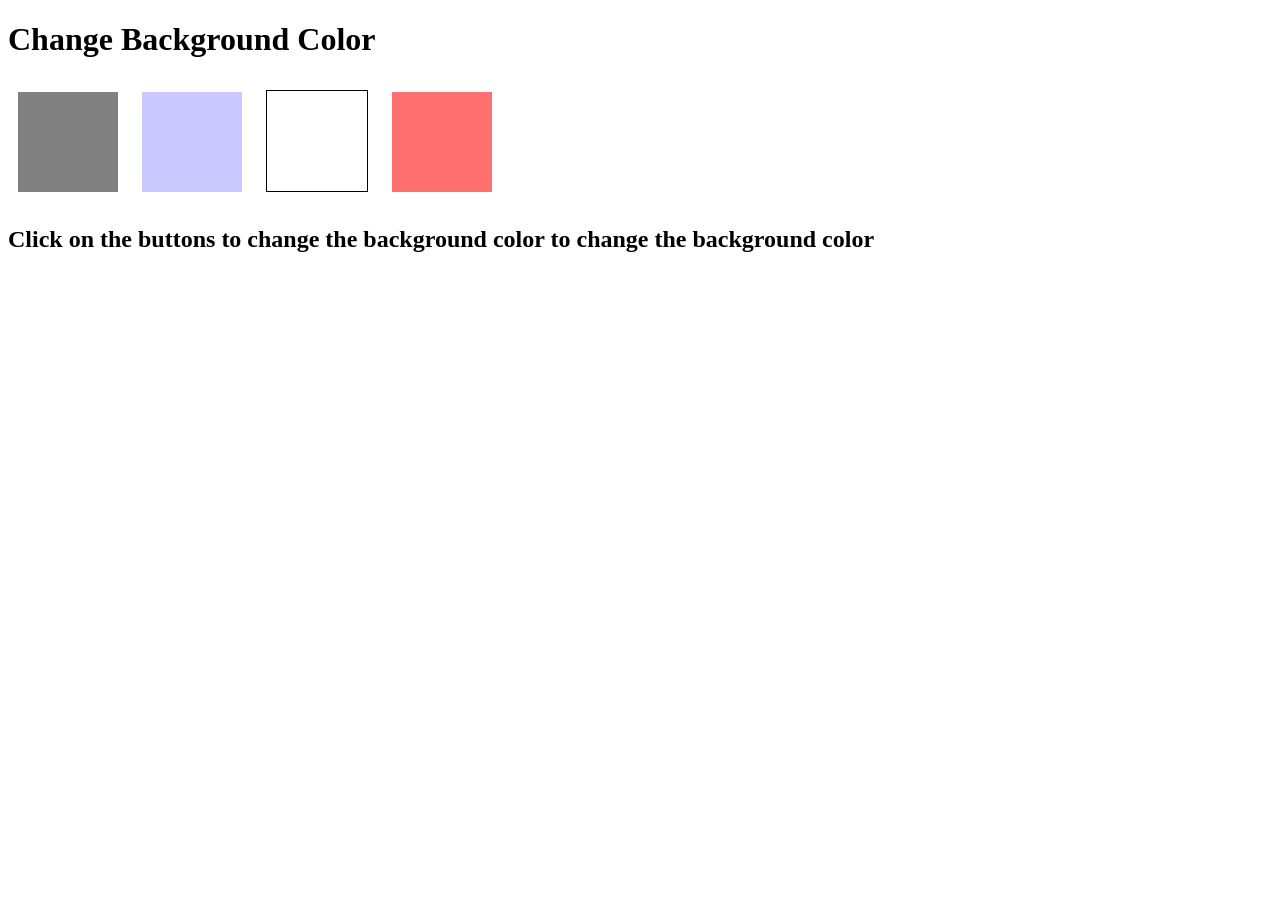
==== Mini project/project_02/index.html @ 8d2d8230 "mini javascript project" ====
<!DOCTYPE html>
<html lang="en">
<head>
    <meta charset="UTF-8">
    <meta name="viewport" content="width=device-width, initial-scale=1.0">
    <title>Change background color</title>
    <link rel="stylesheet" href="style.css">
</head>
<body>
    <h1>Change Background Color</h1>
    <span class="button" id="grey"></span>
    <span  class="button" id="blue"></span>
    <span class="button" id="white"></span>
    <span class="button" id="red"></span>
    <h2>Click on the buttons to change the background color
        <span>to change the background color</span>
    </h2>
    <script src="script.js"></script>
</body>
</html>
---- Mini project/project_02/style.css ----
.button {
    display: inline-block;
    width: 100px;
    height: 100px;
    margin: 10px;
    cursor: pointer;
}

#grey { background-color: grey; }
#blue { background-color: rgba(0, 0, 255, 0.21); }
#white { background-color: white; border: 1px solid black; }
#red { background-color: rgba(255, 0, 0, 0.562); }
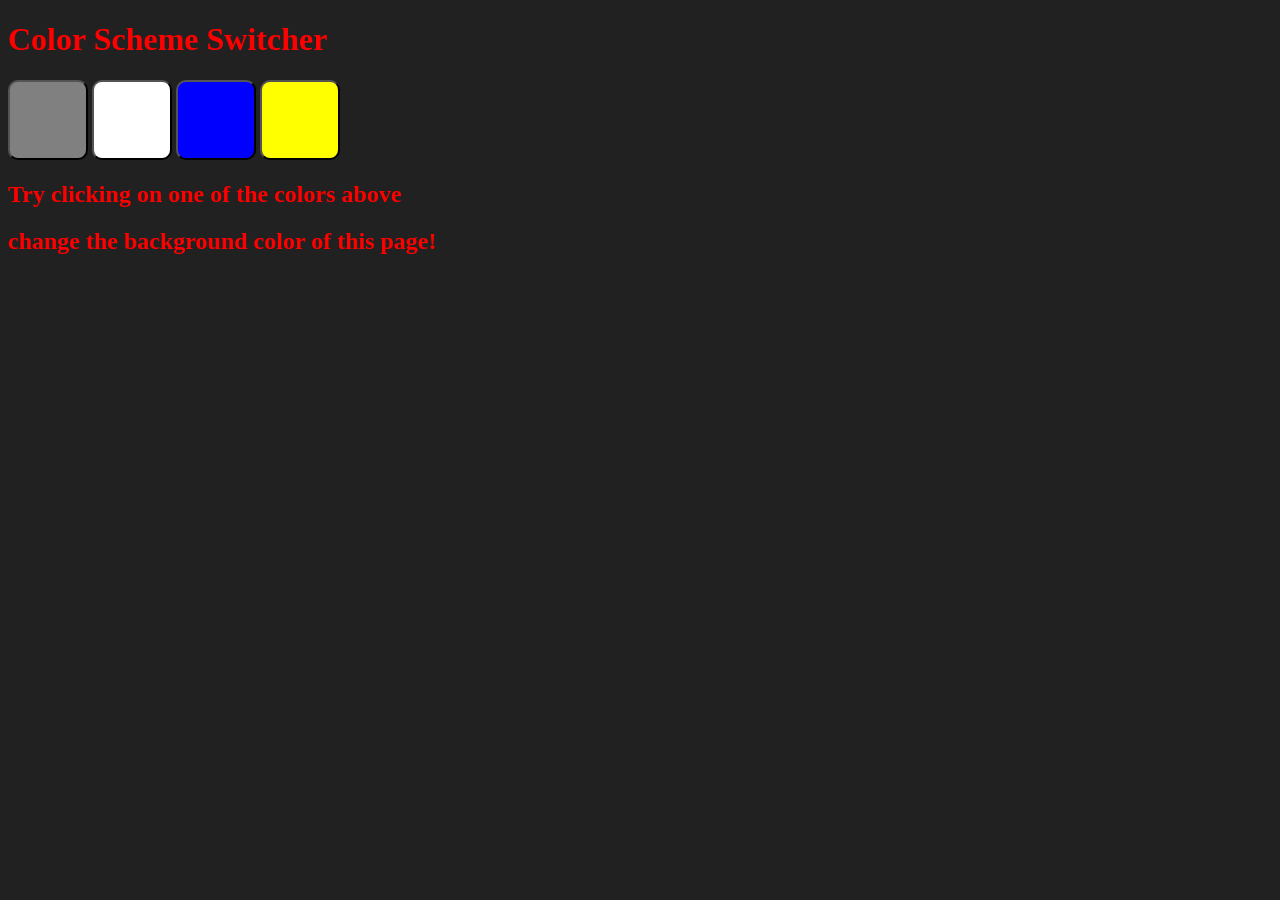
==== commit 6d6f66c3: "mini projects" ====
--- a/Mini project/project_02/index.html
+++ b/Mini project/project_02/index.html
@@ -3,18 +3,62 @@
 <head>
     <meta charset="UTF-8">
     <meta name="viewport" content="width=device-width, initial-scale=1.0">
-    <title>Change background color</title>
-    <link rel="stylesheet" href="style.css">
+    <title>Document</title>
+    <style>
+        .color-btn-grey{
+            width: 80px;
+            height:80px;
+            background-color: grey;
+            border-radius: 10px;
+            cursor: pointer;
+        }
+        .color-btn-white{
+            width: 80px;
+            height:80px;
+            background-color:white ;
+            border-radius: 10px;
+            cursor: pointer;
+        }
+        .color-btn-blue{
+            width: 80px;
+            height:80px;
+            background-color:blue ;
+            border-radius: 10px;
+            cursor: pointer;
+        }
+        .color-btn-yellow{
+            width: 80px;
+            height:80px;
+            background-color:yellow ;
+            border-radius: 10px;
+            cursor: pointer;
+        }
+    </style>
 </head>
-<body>
-    <h1>Change Background Color</h1>
-    <span class="button" id="grey"></span>
-    <span  class="button" id="blue"></span>
-    <span class="button" id="white"></span>
-    <span class="button" id="red"></span>
-    <h2>Click on the buttons to change the background color
-        <span>to change the background color</span>
-    </h2>
-    <script src="script.js"></script>
+<body style="background-color: #212121;color: red;">
+    <h1>Color Scheme Switcher</h1>
+    <button class="color-btn-grey"></button>
+    <button class="color-btn-white"></button>
+    <button class="color-btn-blue"></button>
+    <button class="color-btn-yellow"></button>
+    <h2>Try clicking on one of the colors above</h2>
+    <h2> change the background color of this page!</h2>
+    <script>
+        const btns=document.querySelectorAll('button');
+        btns.forEach((btn)=>{
+        btn.addEventListener('click',()=>{
+            if(btn.className==="color-btn-grey")
+            document.body.style.background="grey";
+            if(btn.className==="color-btn-white")
+            document.body.style.background="white";
+            if(btn.className==="color-btn-blue")
+            document.body.style.background="blue";
+            if(btn.className==="color-btn-yellow")
+            document.body.style.background="yellow";
+
+        })
+    })
+    </script>
 </body>
+
 </html>
